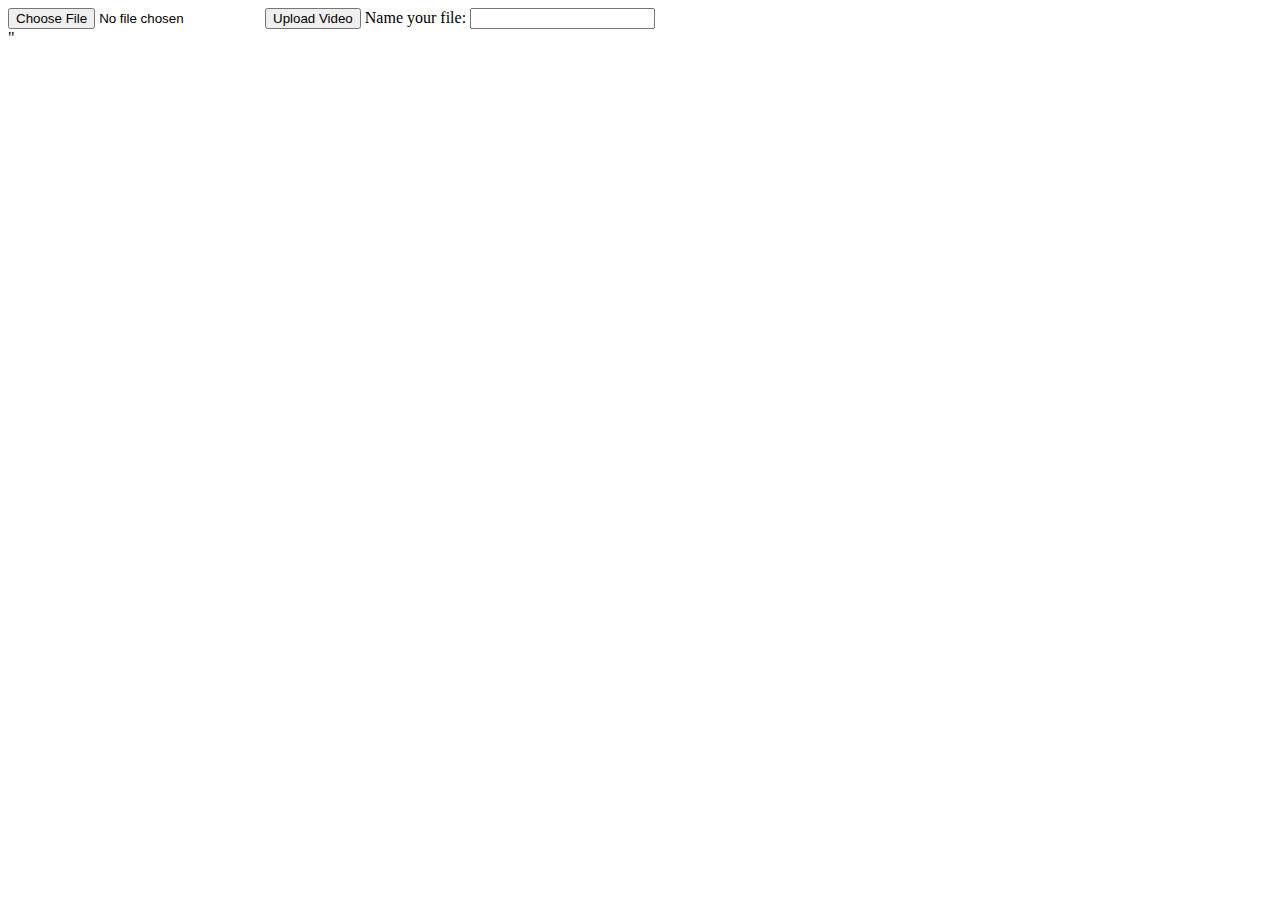
==== upload.html @ 04cf6d5e "Initial commit" ====
<!DOCTYPE html>
<html lang="en">
<head>
    <meta charset="UTF-8">
    <meta name="viewport" content="width=device-width, intital-scale=1.0">
    <title>Upload Video</title>
</head>
<body>
    <form action="/upload" method="post" enctype="multipart/form-data">
        <input type="file" name="video" accept="video/*">
        <input type="submit" value="Upload Video">
        <label for="filename"> Name your file:</label>
        <input type="text" id="filename" name="filename" required>
    </form>
</body>
</html>"
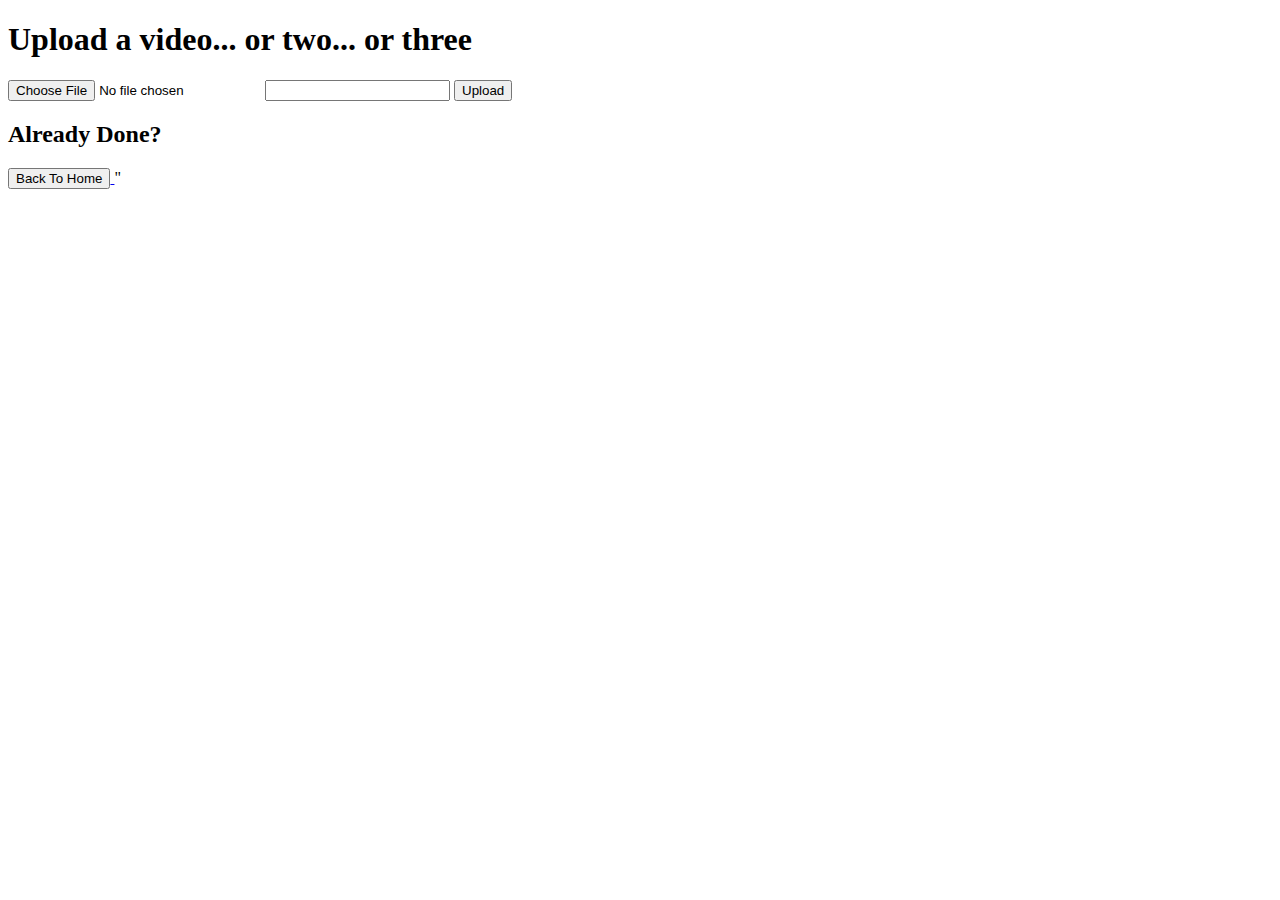
==== commit 775b8dbe: "Deez nutz" ====
--- a/upload.html
+++ b/upload.html
@@ -6,11 +6,15 @@
     <title>Upload Video</title>
 </head>
 <body>
+    <h1>Upload a video... or two... or three</h1>
     <form action="/upload" method="post" enctype="multipart/form-data">
-        <input type="file" name="video" accept="video/*">
-        <input type="submit" value="Upload Video">
-        <label for="filename"> Name your file:</label>
+        <input type="file" name="file" required>
         <input type="text" id="filename" name="filename" required>
+        <button type="submit"> Upload </button>
     </form>
+    <h2>Already Done?</h2>
+    <a href="/">
+        <button>Back To Home</button>
+    </a>
 </body>
 </html>"